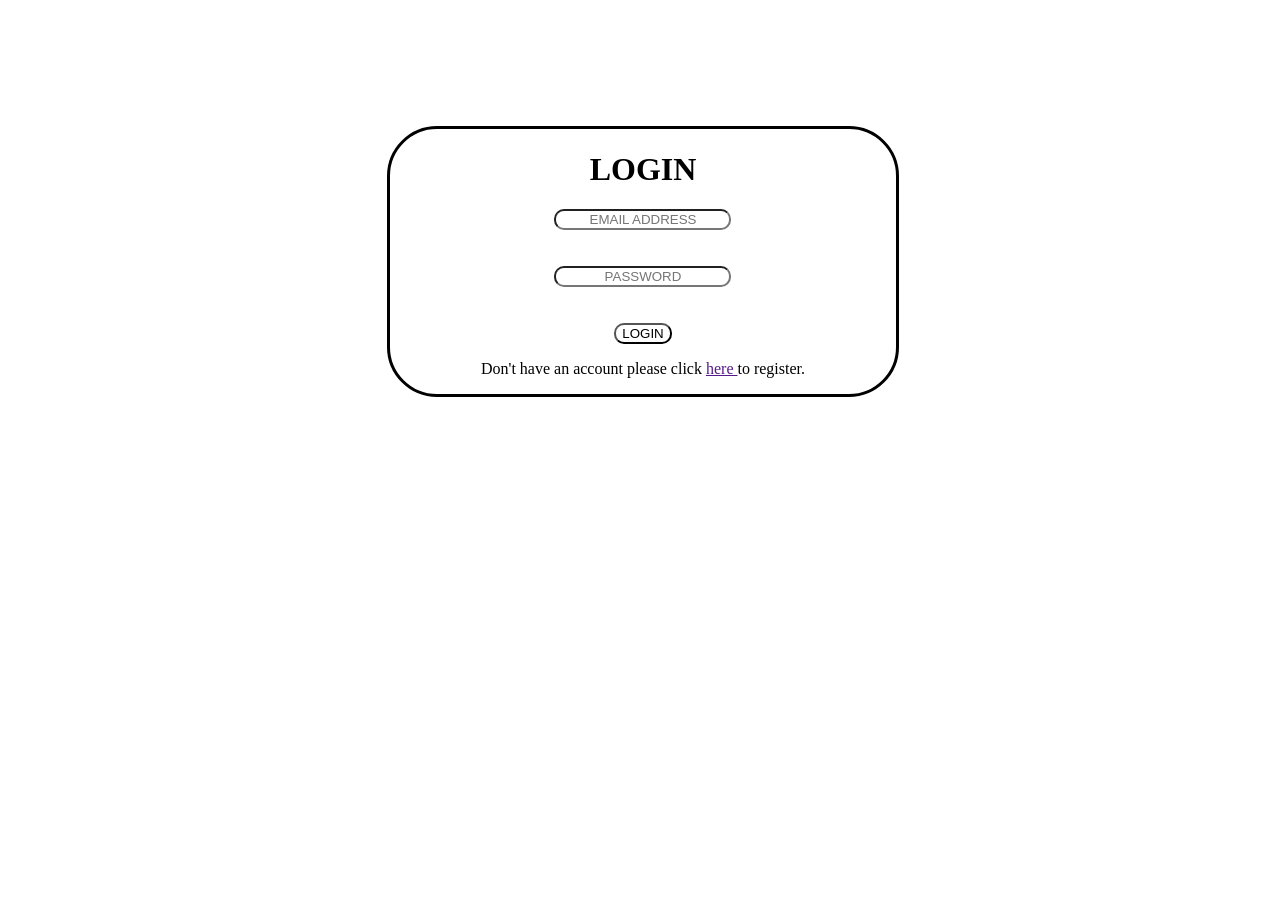
==== Portfolio Website/index.html @ 496e0454 "Add files via upload" ====
<!DOCTYPE html>
<html>
    <head>
        <title></title>
        <style>
           
            #logd{

                height: auto;
                width: 40%;
                border-style: solid;
    border-width: medium;
    border-radius: 50px 50px 50px 50px;
    margin-left: 30%;
    margin-top: 10%;
            }
            #emtb, #pstb{
                text-align: center;
                background-color: transparent;

                border-radius: 10px 10px 10px 10px; 
            }
            button{
                border-radius: 10px 10px 10px 10px;
                background-color: transparent;
 
            }



        </style>
    </head>
    <body>
        <div id="maind">

            <div id="logd">
<center><h1>LOGIN</h1></center>
<form action="" method="">

    <center><input type="text" placeholder="EMAIL ADDRESS" id="emtb"></center><br><br>
<center><input type="pawssword" placeholder="PASSWORD" id="pstb"></center><br><br>
<center><button onclick="">LOGIN</button></center>
<center><p>Don't have an account please click <a href=""> here </a> to register.</p></center>
</form>


            </div>
        </div>

    </body>
    </html>
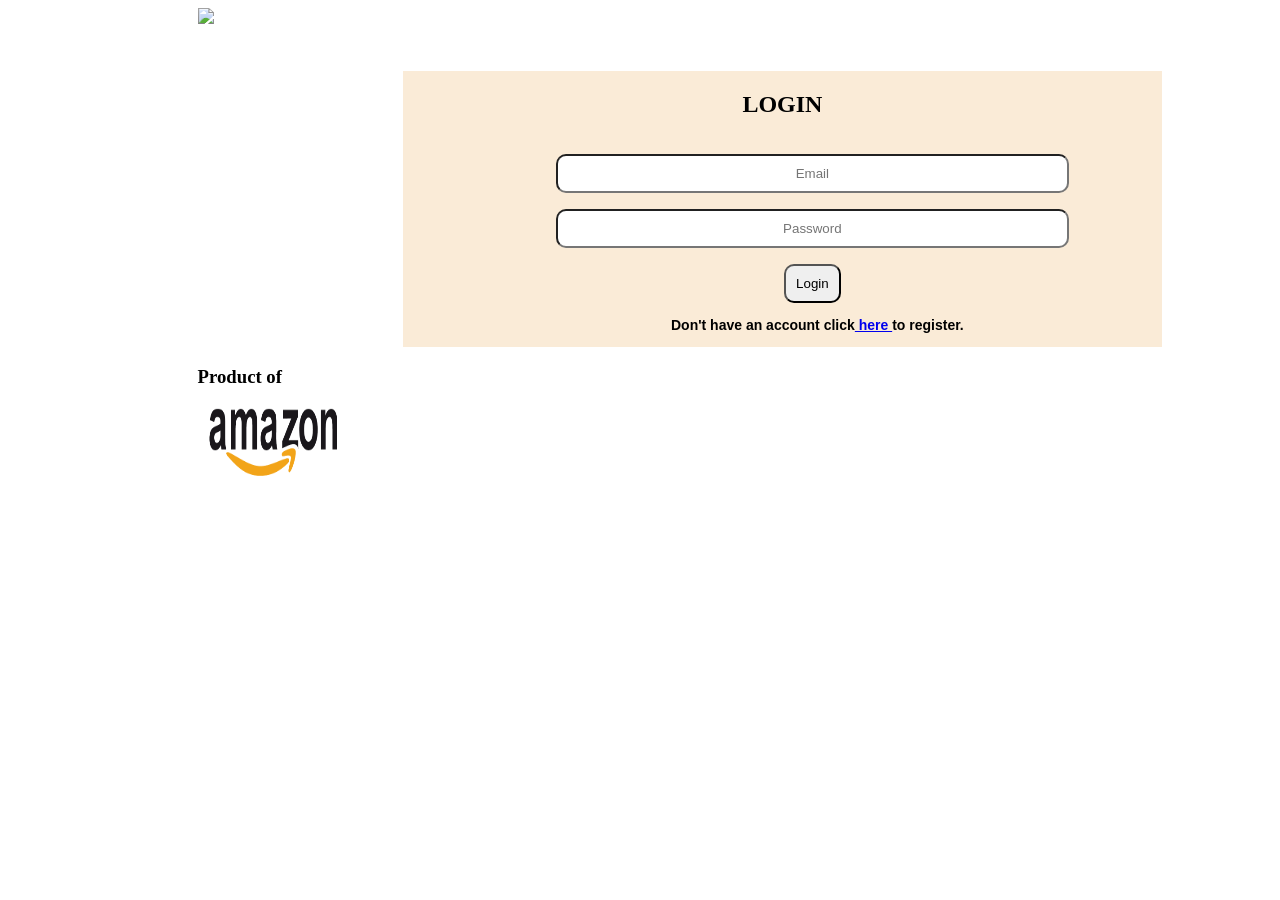
==== commit 8baeb686: "Add files via upload" ====
--- a/Portfolio Website/index.html
+++ b/Portfolio Website/index.html
@@ -1,51 +1,98 @@
 <!DOCTYPE html>
 <html>
-    <head>
-        <title></title>
-        <style>
+  <head>
+    <title></title>
+    <style>
+      .w3docs {
+        margin-left: 70px;
+        font-weight: bold;
+        text-align: left;
+        font-family: sans-serif, bold, Arial, Helvetica;
+        font-size: 14px;
+      }
+      
+      
+      div input {
+        margin-right: 10px;
+        border-radius: 10px 10px 10px 10px;
+        text-align: center;
+      }
+     
+      form input {
+        padding: 10px;
+      }
+      form select {
+        background-color: #ffffff;
+        padding: 5px;
+      }
+      #rdiv{
+          width: 60%;
+          height: auto;
+          background-color: antiquewhite;
+          float: left;
+          margin-left: 15%;
+          margin-top: 5%;
+
+      }
+      #bimglogo{
+          height: 100px;
+          width: 150px;
+          float: left;
+          margin-top: 0%;
+          margin-left: 0%;
+      }#footerr
+      {
+
+        width: 50%;
+        height: auto;
+        float: left;
+       
+        margin-left: 15%;
+      }
+      #amazonl{
+        float: left;
+       
+        margin-left: 15%;
+      }
+    </style>
+    <script src="https://ajax.googleapis.com/ajax/libs/jquery/3.5.1/jquery.min.js"></script>
+      <script src="login.js"></script>
+     
+  </head>
+  <body>
+    <nav>
+
+      <img src="rrlogo.png" id="amazonl">
+  </nav>
+  <div id="rdiv">
+    <h2 style ="text-align: center"> LOGIN </h2>
+    <form id="RegForm" action="home.html" onsubmit="ValidationForm()" method="post" class="w3docs">
+      <center>
+      
+          
+          <br>
+          <div>
            
-            #logd{
-
-                height: auto;
-                width: 40%;
-                border-style: solid;
-    border-width: medium;
-    border-radius: 50px 50px 50px 50px;
-    margin-left: 30%;
-    margin-top: 10%;
-            }
-            #emtb, #pstb{
-                text-align: center;
-                background-color: transparent;
-
-                border-radius: 10px 10px 10px 10px; 
-            }
-            button{
-                border-radius: 10px 10px 10px 10px;
-                background-color: transparent;
+            <input type="email" id="E-mail" size="60" name="Email" placeholder="Email" required>
+          </div>
+          <br>
+          <div>
+            
+            <input type="password" id="Password" size="60" name="Password" placeholder="Password" required>
+          </div>
+         
+        
+          <br>
+          <input type="submit" value="Login" name="Submit" onclick="insert()">
+          <p>Don't have an account click<a href="reg.html"> here </a>to register.</p>
+          </div>
+      </center>
+    
+    </form>
+    <div id="display"></div>
+  </div>
  
-            }
-
-
-
-        </style>
-    </head>
-    <body>
-        <div id="maind">
-
-            <div id="logd">
-<center><h1>LOGIN</h1></center>
-<form action="" method="">
-
-    <center><input type="text" placeholder="EMAIL ADDRESS" id="emtb"></center><br><br>
-<center><input type="pawssword" placeholder="PASSWORD" id="pstb"></center><br><br>
-<center><button onclick="">LOGIN</button></center>
-<center><p>Don't have an account please click <a href=""> here </a> to register.</p></center>
-</form>
-
-
-            </div>
-        </div>
-
-    </body>
-    </html>+    
+   <div id="footerr"><h3 id="blogo">Product of<br><img src="amazon-logo-transparent.png" id="bimglogo"></h3></div> 
+  </body>
+</html>
